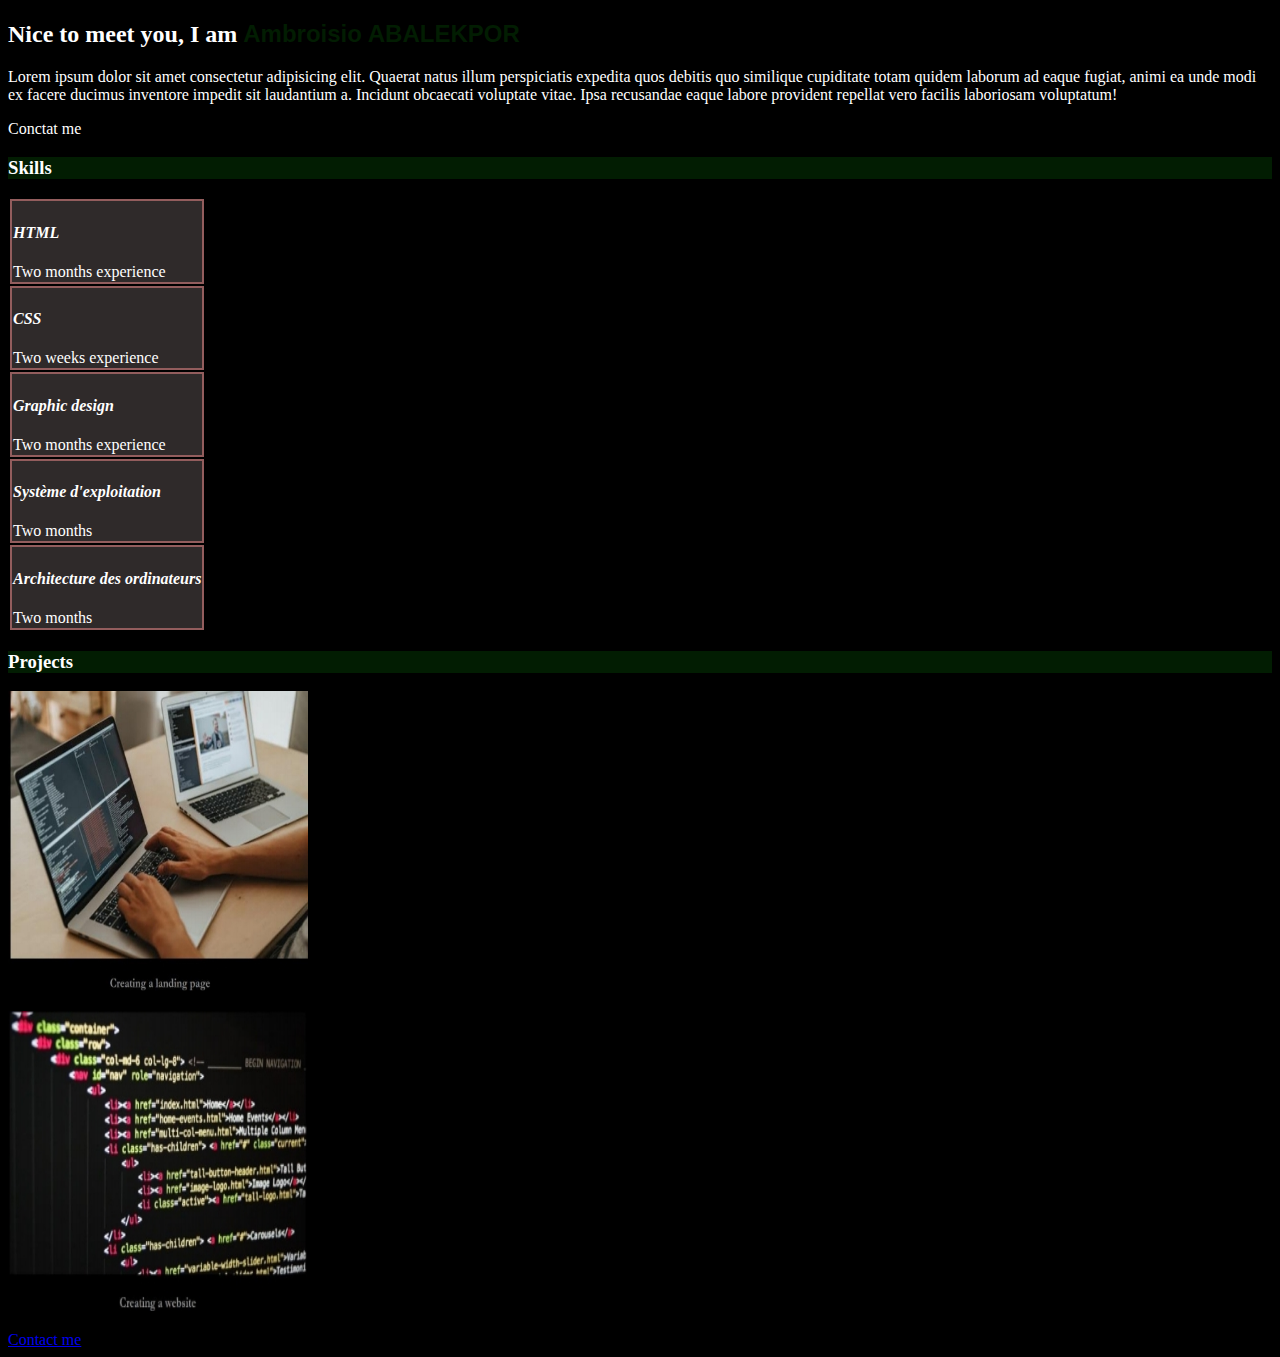
==== index.html @ 9566059f "Update index.html" ====
<!DOCTYPE html>
<html>
    <head>
        <title>My Portfolio</title>
        <link rel="stylesheet" href="junior.css"/>
    </head>
    <body>
        <h2>Nice to meet you, I am <span><strong>Ambroisio ABALEKPOR</strong></span></h2>
        <p>Lorem ipsum dolor sit amet consectetur adipisicing elit. Quaerat natus illum perspiciatis expedita quos debitis quo similique cupiditate totam quidem laborum ad eaque fugiat, animi ea unde modi ex facere ducimus inventore impedit sit laudantium a. Incidunt obcaecati voluptate vitae. Ipsa recusandae eaque labore provident repellat vero facilis laboriosam voluptatum!</p>
        Conctat me
        <h3>Skills</h3>
        <table>
            <tr>
                <td><h4><i>HTML</i></h4>
                    Two months experience</td>
            </tr>
            <tr>
                <td><h4><i>CSS</i></h4>
                    Two weeks experience</td>
            </tr>
            <tr>
                <td><h4><i>Graphic design</i></h4>
                    Two months experience</td>
            </tr>
            <tr>
                <td><h4><em>Système d'exploitation</em></h4>
                    Two months</td>
            </tr>
            <tr>
                <td><h4><em>Architecture des ordinateurs</em></h4>
                    Two months</td>
            </tr>
        </table>
        <h3>Projects</h3>
        <p><a href="creating a landing.html"><img src="image2 (2).jpg" height="300" width="300">
        </a></p>
        <p><a href="Bongo bongo.html"><img src="image1.jpg" height="300" width="300"/></a></p>

        <a href="contact.html">Contact me</a>
    </body>
</html>
---- junior.css ----
body {
    background-color: black;
    color: white;
}
h3 {
    background-color: rgb(2, 29, 2);
}
td {
    border: 2px solid rgb(207, 196, 196);
    border-collapse: separate;
    background-color: rgb(47, 42, 42);
    border-color: rgb(147, 93, 93);
}
span{
    color: rgb(2, 29, 2);
    font-family: Arial
}
p {
    font-family: Time New Roman;
}
h2 {
    font-family:Time New Roman;
}
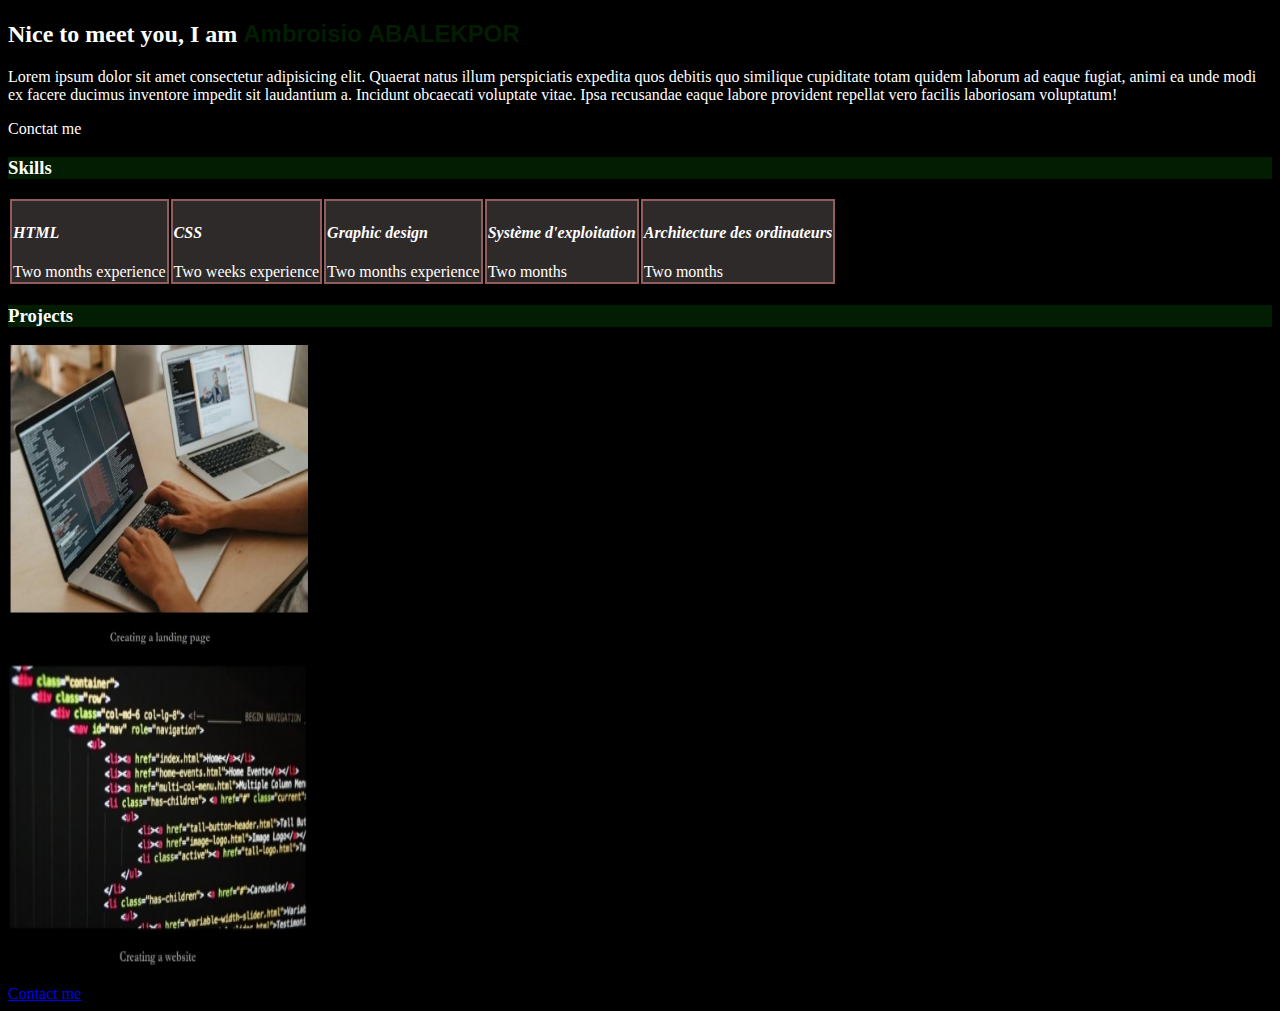
==== commit 7751662e: "Update index.html" ====
--- a/index.html
+++ b/index.html
@@ -13,29 +13,24 @@
             <tr>
                 <td><h4><i>HTML</i></h4>
                     Two months experience</td>
-            </tr>
-            <tr>
-                <td><h4><i>CSS</i></h4>
-                    Two weeks experience</td>
-            </tr>
-            <tr>
-                <td><h4><i>Graphic design</i></h4>
-                    Two months experience</td>
-            </tr>
-            <tr>
-                <td><h4><em>Système d'exploitation</em></h4>
-                    Two months</td>
-            </tr>
-            <tr>
-                <td><h4><em>Architecture des ordinateurs</em></h4>
-                    Two months</td>
-            </tr>
+                    <td><h4><i>CSS</i></h4>
+                        Two weeks experience</td>
+                        <td><h4><i>Graphic design</i></h4>
+                            Two months experience</td>
+                            <td><h4><em>Système d'exploitation</em></h4>
+                                Two months</td>
+                                <td><h4><em>Architecture des ordinateurs</em></h4>
+                                    Two months</td>        
+                                </tr>
         </table>
         <h3>Projects</h3>
-        <p><a href="creating a landing.html"><img src="image2 (2).jpg" height="300" width="300">
-        </a></p>
-        <p><a href="Bongo bongo.html"><img src="image1.jpg" height="300" width="300"/></a></p>
-
+        <div>
+            <p><a href="creating a landing.html"><img src="image2 (2).jpg" height="300" width="300">
+            </a></p>
+            <p><a href="Bongo bongo.html"><img src="image1.jpg" height="300" width="300"/></a></p>
+    
+        </div>
+        
         <a href="contact.html">Contact me</a>
     </body>
 </html>
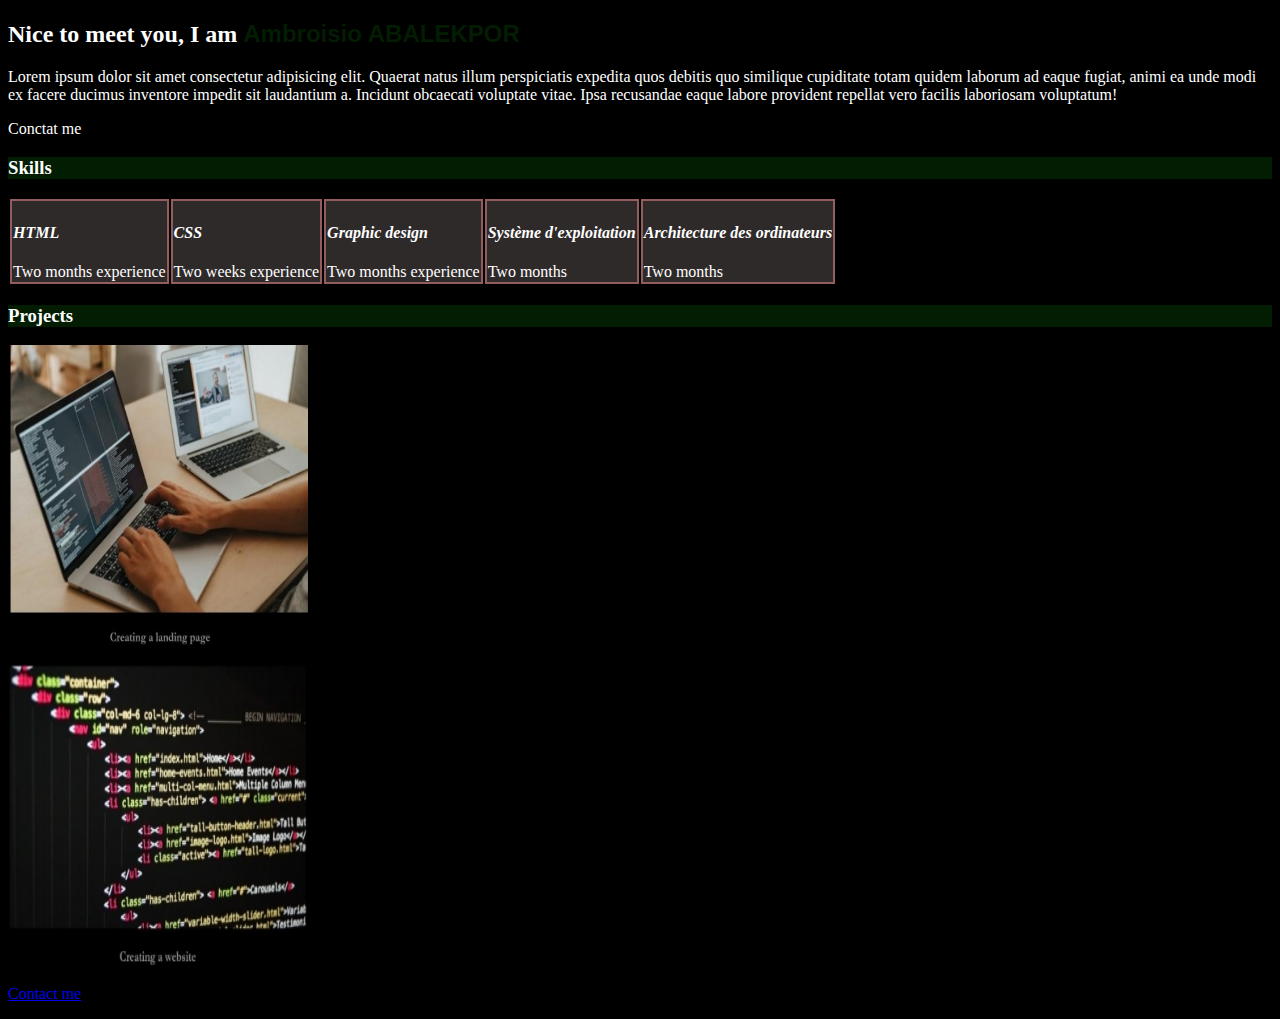
==== commit 4757df58: "Update index.html" ====
--- a/index.html
+++ b/index.html
@@ -24,13 +24,13 @@
                                 </tr>
         </table>
         <h3>Projects</h3>
-        <div>
+        <div class="name">
             <p><a href="creating a landing.html"><img src="image2 (2).jpg" height="300" width="300">
             </a></p>
             <p><a href="Bongo bongo.html"><img src="image1.jpg" height="300" width="300"/></a></p>
     
         </div>
         
-        <a href="contact.html">Contact me</a>
+        <p class="voiture"><a href="contact.html">Contact me</a></p>
     </body>
 </html>
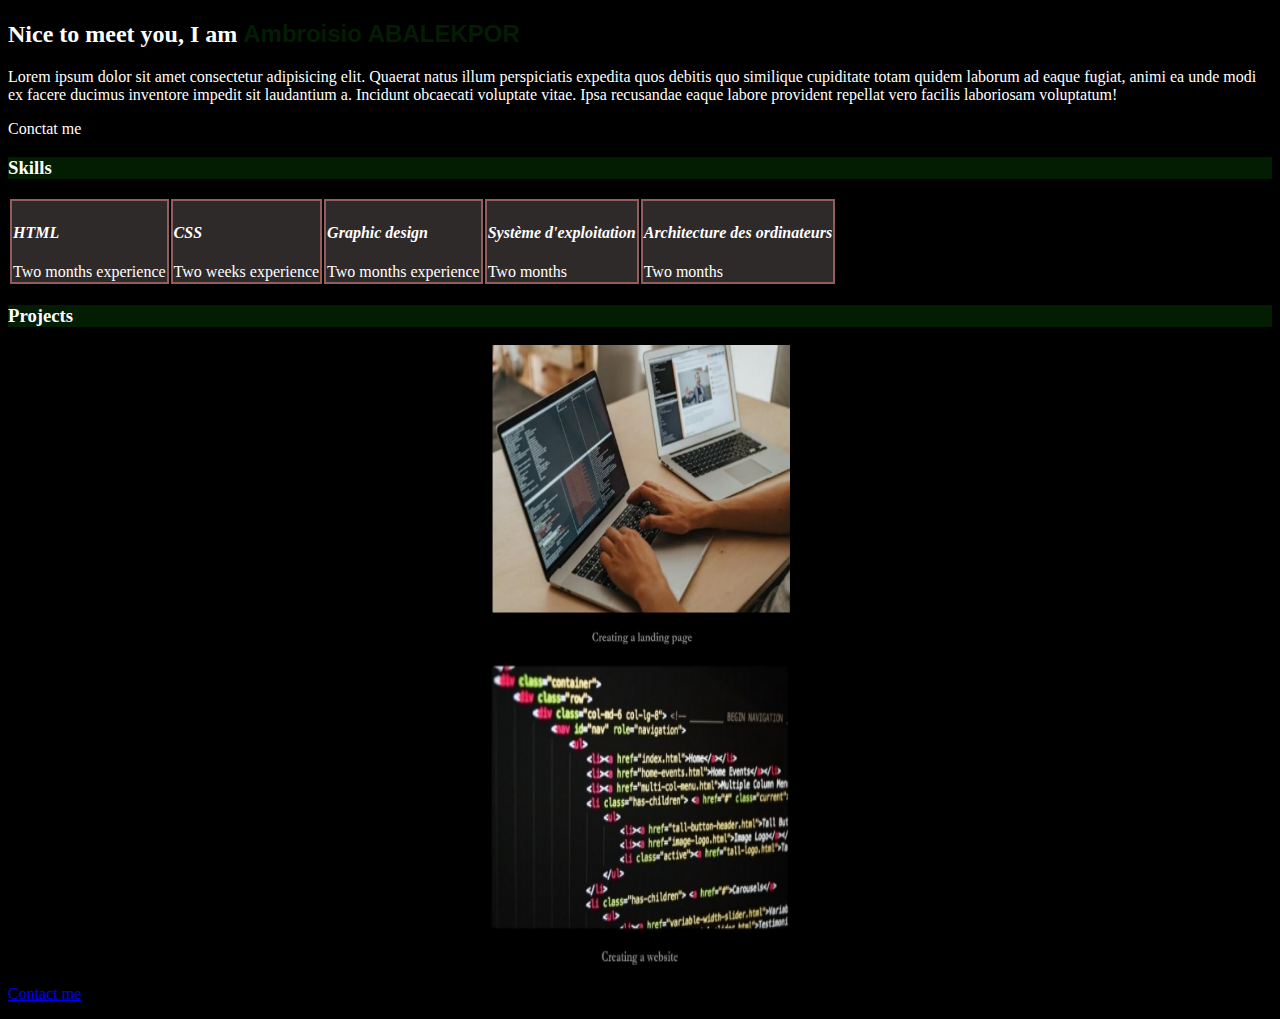
==== commit 10d68aef: "Update index.html" ====
--- a/index.html
+++ b/index.html
@@ -25,12 +25,12 @@
         </table>
         <h3>Projects</h3>
         <div class="name">
-            <p><a href="creating a landing.html"><img src="image2 (2).jpg" height="300" width="300">
+            <p><a href="index 2.html"><img src="image2 (2).jpg" height="300" width="300">
             </a></p>
             <p><a href="Bongo bongo.html"><img src="image1.jpg" height="300" width="300"/></a></p>
     
         </div>
         
-        <p class="voiture"><a href="contact.html">Contact me</a></p>
+        <p class="voiture"><a href="index 1.html">Contact me</a></p>
     </body>
 </html>
--- a/junior.css
+++ b/junior.css
@@ -21,4 +21,13 @@
 h2 {
     font-family:Time New Roman;
 }
+.name {
+    text-align: center;
+    justify-items: center;
+}
+.voiture {
+    text-align: left;
+    justify-items: left;
+    
+}
 
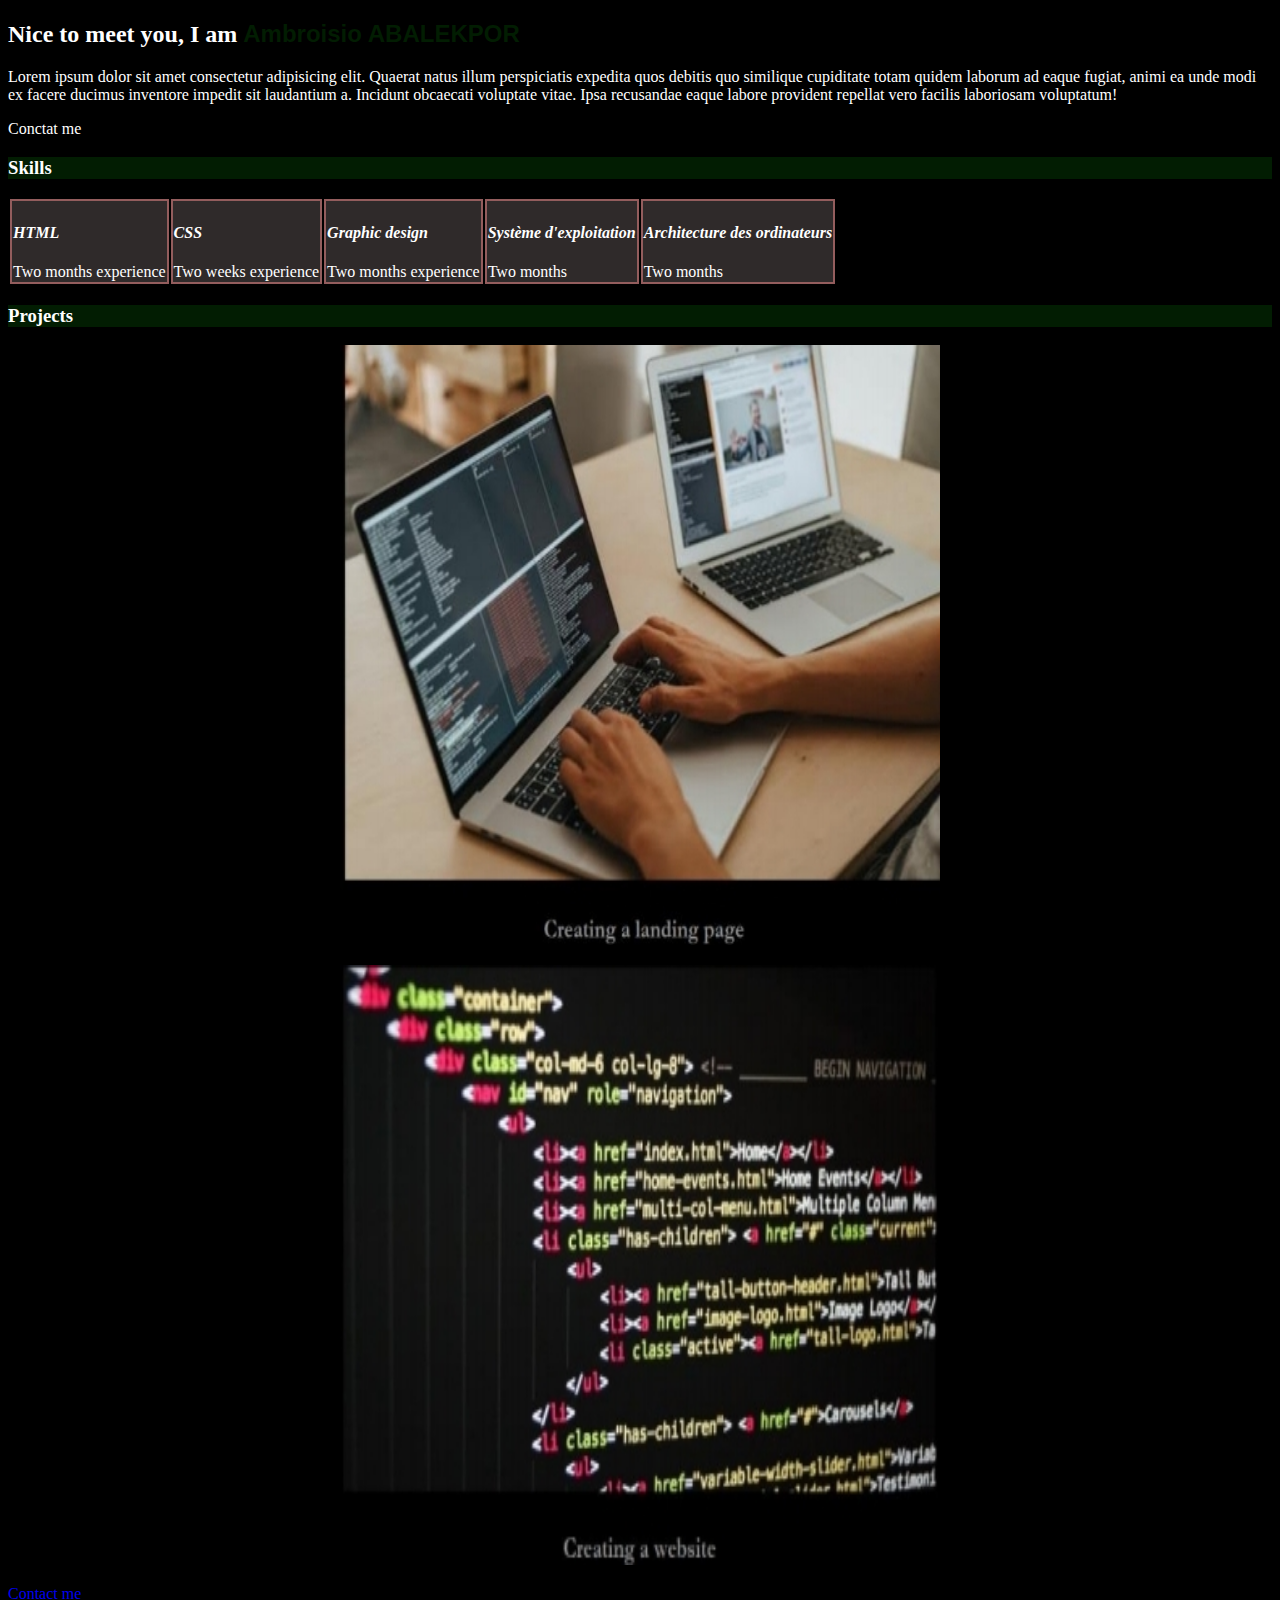
==== commit df86724e: "Update index.html" ====
--- a/index.html
+++ b/index.html
@@ -25,9 +25,9 @@
         </table>
         <h3>Projects</h3>
         <div class="name">
-            <p><a href="index 2.html"><img src="image2 (2).jpg" height="300" width="300">
+            <p><a href="index 2.html"><img src="image2 (2).jpg" height="600" width="600">
             </a></p>
-            <p><a href="Bongo bongo.html"><img src="image1.jpg" height="300" width="300"/></a></p>
+            <p><a href="index 3.html"><img src="image1.jpg" height="600" width="600"/></a></p>
     
         </div>
         
--- a/junior.css
+++ b/junior.css
@@ -28,6 +28,7 @@
 .voiture {
     text-align: left;
     justify-items: left;
+    text-justify: left;
     
 }
 
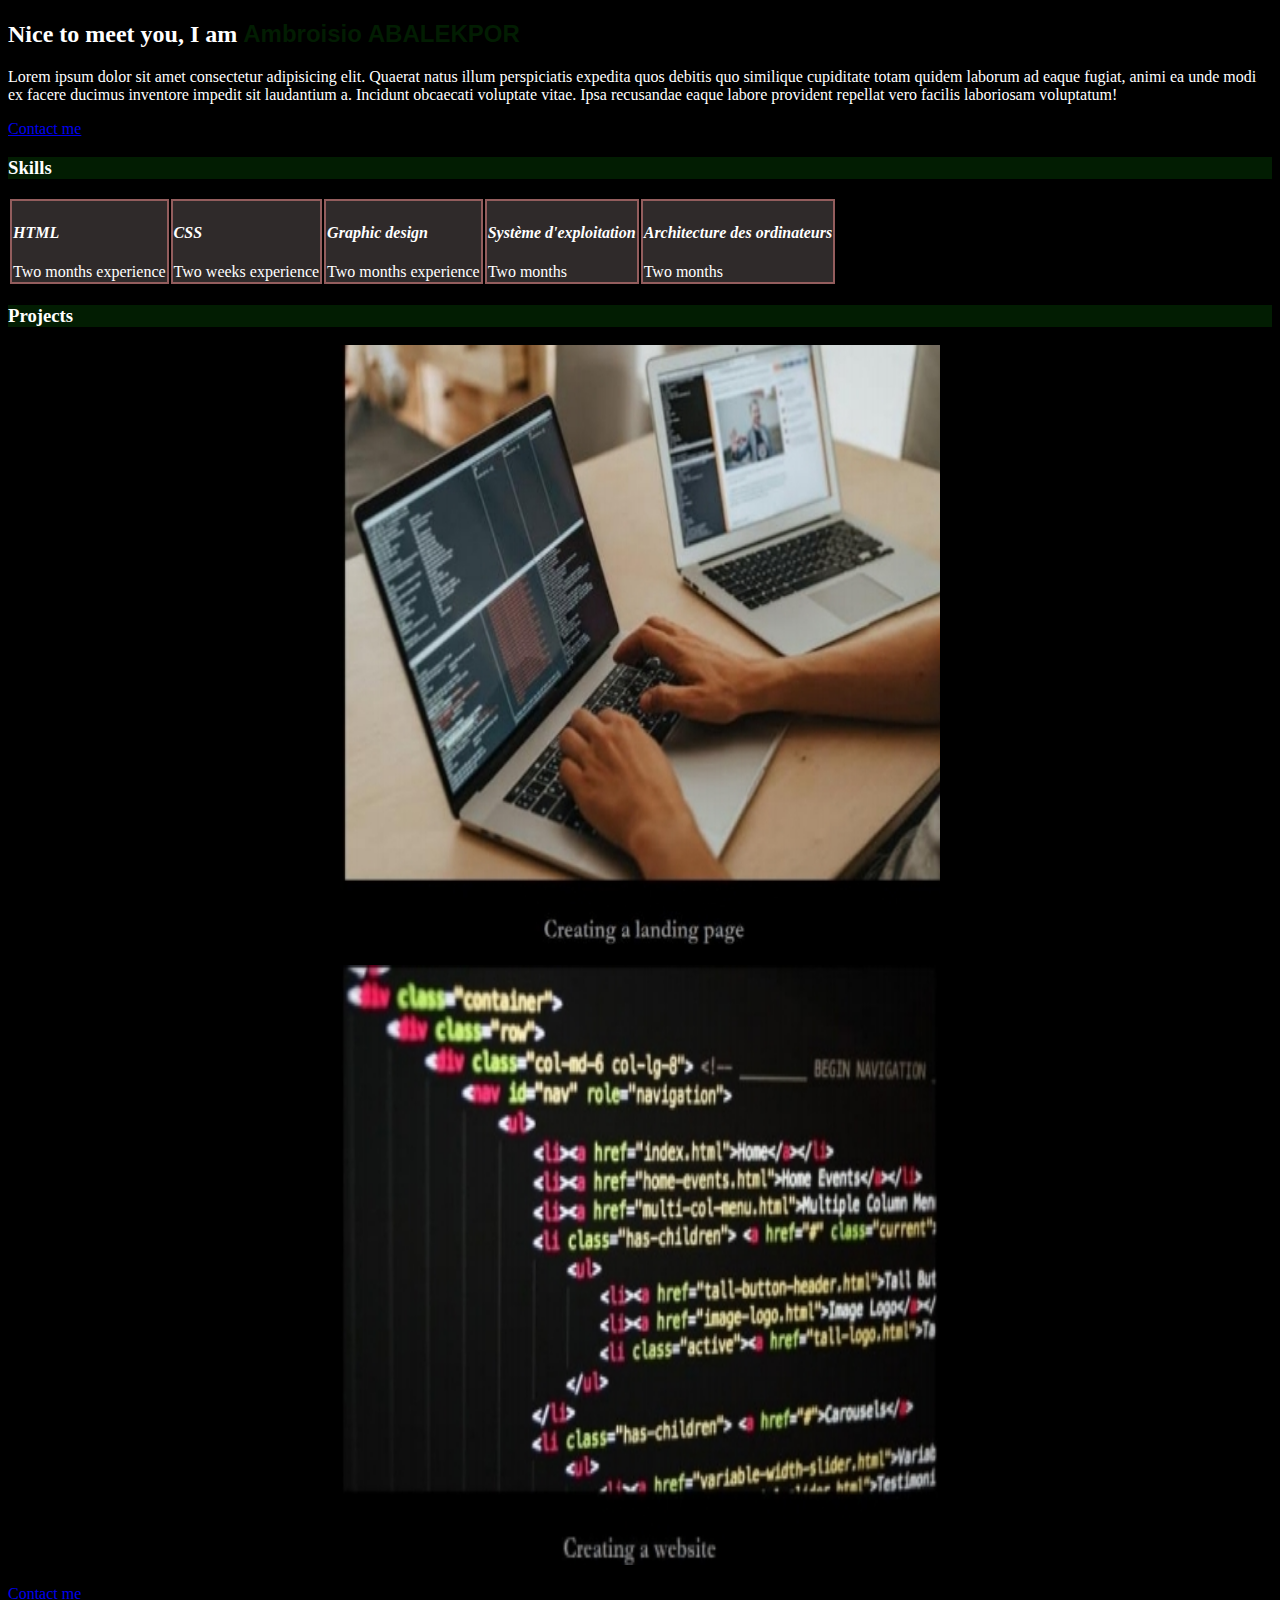
==== commit 0f1f5a89: "Update index.html" ====
--- a/index.html
+++ b/index.html
@@ -7,7 +7,7 @@
     <body>
         <h2>Nice to meet you, I am <span><strong>Ambroisio ABALEKPOR</strong></span></h2>
         <p>Lorem ipsum dolor sit amet consectetur adipisicing elit. Quaerat natus illum perspiciatis expedita quos debitis quo similique cupiditate totam quidem laborum ad eaque fugiat, animi ea unde modi ex facere ducimus inventore impedit sit laudantium a. Incidunt obcaecati voluptate vitae. Ipsa recusandae eaque labore provident repellat vero facilis laboriosam voluptatum!</p>
-        Conctat me
+        <a href="index 1.html">Contact me</a>
         <h3>Skills</h3>
         <table>
             <tr>
